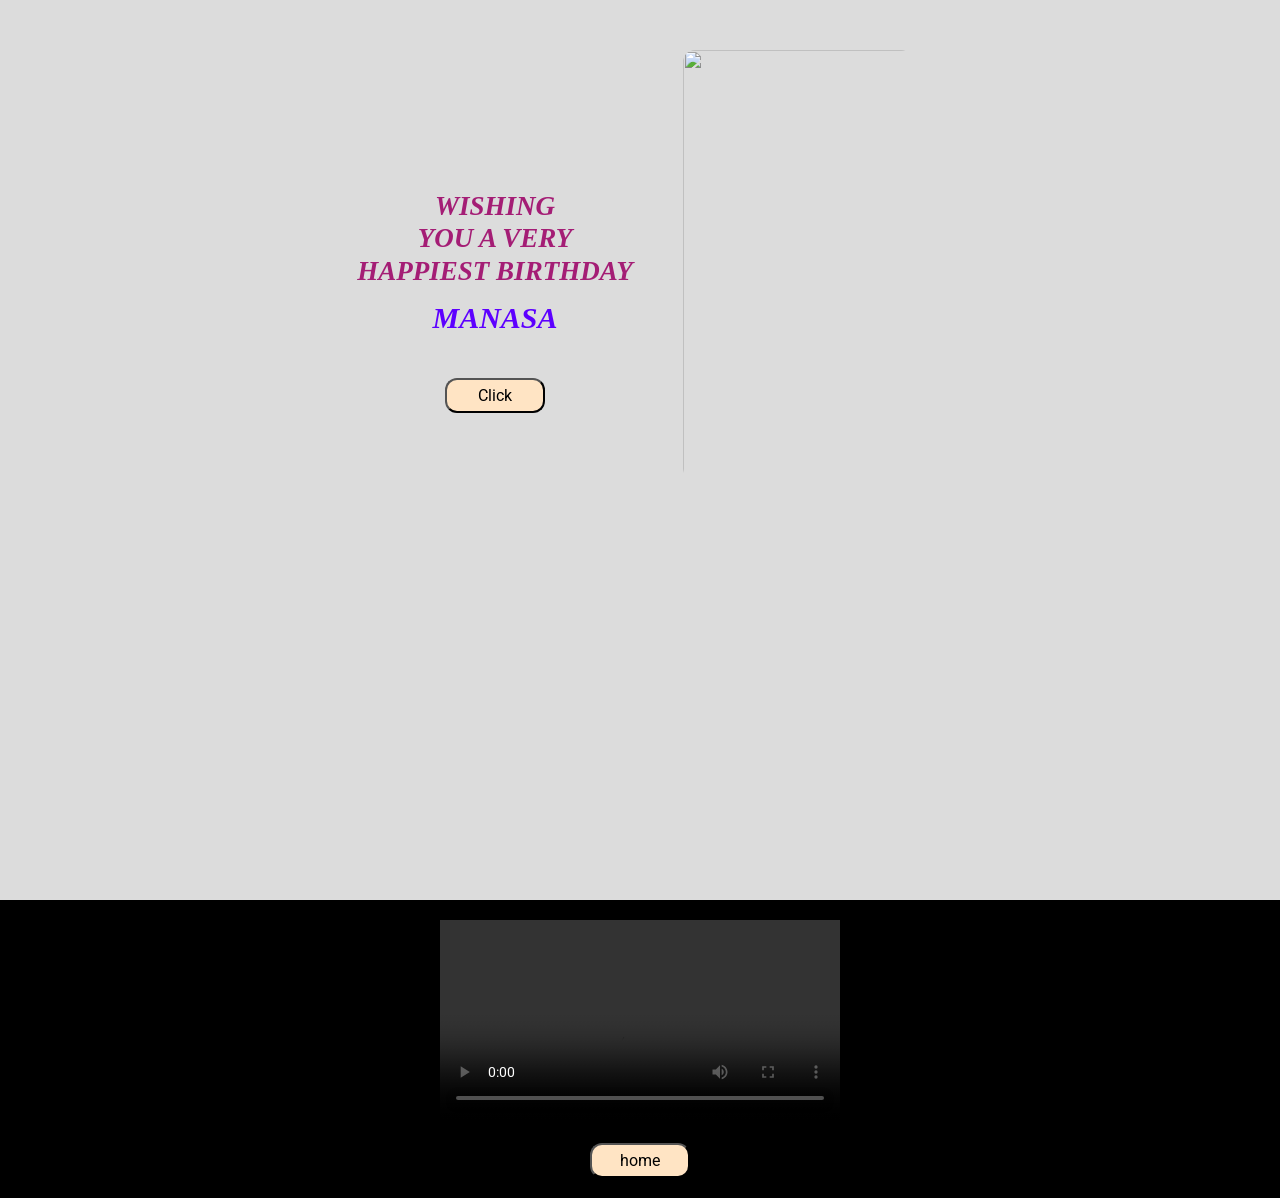
==== index.html @ 3a659781 "Rename birth.html to index.html" ====
<!DOCTYPE html>
<html>

<head>
    <link rel="stylesheet" href="birth.css">
    <link rel="stylesheet" href="https://stackpath.bootstrapcdn.com/bootstrap/4.5.2/css/bootstrap.min.css" integrity="sha384-JcKb8q3iqJ61gNV9KGb8thSsNjpSL0n8PARn9HuZOnIxN0hoP+VmmDGMN5t9UJ0Z" crossorigin="anonymous"/>
    <script src="https://code.jquery.com/jquery-3.5.1.slim.min.js" integrity="sha384-DfXdz2htPH0lsSSs5nCTpuj/zy4C+OGpamoFVy38MVBnE+IbbVYUew+OrCXaRkfj" crossorigin="anonymous"></script>
    <script src="https://cdn.jsdelivr.net/npm/popper.js@1.16.1/dist/umd/popper.min.js" integrity="sha384-9/reFTGAW83EW2RDu2S0VKaIzap3H66lZH81PoYlFhbGU+6BZp6G7niu735Sk7lN" crossorigin="anonymous"></script>
    <script src="https://stackpath.bootstrapcdn.com/bootstrap/4.5.2/js/bootstrap.min.js" integrity="sha384-B4gt1jrGC7Jh4AgTPSdUtOBvfO8shuf57BaghqFfPlYxofvL8/KUEfYiJOMMV+rV" crossorigin="anonymous"></script>
</head>
<body>
    <div id="sectionHome">
    <div class="bg-container ">
        <div class="d-flex flex-row justify-content-center">
        <div>
        <h1 class="heading">WISHING <br/>YOU A VERY <br/>HAPPIEST BIRTHDAY </h1>
        <br/>
        <br/>
        <br/>
        <h1 class="small-heading"> MANASA</h1>
        <br/>
        <button class="but1" onclick="display('sectionVedio')">Click</button>
        </div>
        
        <div>
        <img src="https://res.cloudinary.com/drhvycpqp/image/upload/v1676452635/manasa_yta6ef.jpg" class="img"/>
        
        </div>
        </div>
    </div>
    </div>
    <div id="sectionVedio">
        <div class="bg-container1">
            
            <video width="400" controls>
            <source src="https://res.cloudinary.com/drhvycpqp/video/upload/v1676452461/manasa_bday_uqmjcb.mp4" type="video/mp4">
            <source src="mov_bbb.ogg" type="video/ogg">
            Your browser does not support HTML video.
            </video>
            
            <p>
            
            <a href="https://www.bigbuckbunny.org/" target="_blank"></a>
            </p>
            <button class="but1" onclick="display('sectionHome')">home</button>
        </div>
    </div>
    <script type="text/javascript" src="https://d1tgh8fmlzexmh.cloudfront.net/ccbp-static-website/js/ccbp-ui-kit.js"></script>
</body>
</html>
---- birth.css ----
@import url('https://fonts.googleapis.com/css2?family=Bree+Serif&family=Caveat:wght@400;700&family=Lobster&family=Monoton&family=Open+Sans:ital,wght@0,400;0,700;1,400;1,700&family=Playfair+Display+SC:ital,wght@0,400;0,700;1,700&family=Playfair+Display:ital,wght@0,400;0,700;1,700&family=Roboto:ital,wght@0,400;0,700;1,400;1,700&family=Source+Sans+Pro:ital,wght@0,400;0,700;1,700&family=Work+Sans:ital,wght@0,400;0,700;1,700&display=swap');

.bg-container{
    background-color:gainsboro;
    height: 100vh;
    padding: 20px;
    text-align: center;
}
.img{
    height: 450px;
    width: 250px;
    margin-top: 20px;
    margin-left: 20px;
    margin-right: 20px;
    border-radius: 22px;
    text-align: center;
    padding: 10px;
}
.heading{
    color:rgb(164, 29, 117);
    font-family: "Coveat";
    font-size: 27px;
    height: 20px;
    padding: 20px;
    font-weight: bold;
    margin-top: 150px;
    font-style: italic;
}
.small-heading{
    color: rgb(93, 0, 255);
    font-size: 30px;
    font-family: "Coveat";
    font-style: italic;
    padding: 10px;
    font-weight: bold;
}
.but1{
    background-color: bisque;
    color: black;
    border-radius: 12px;
    height: 35px;
    width: 100px;
}
.bg-container1{
    background-color: black;
    
    padding: 20px;
    text-align: center;
}
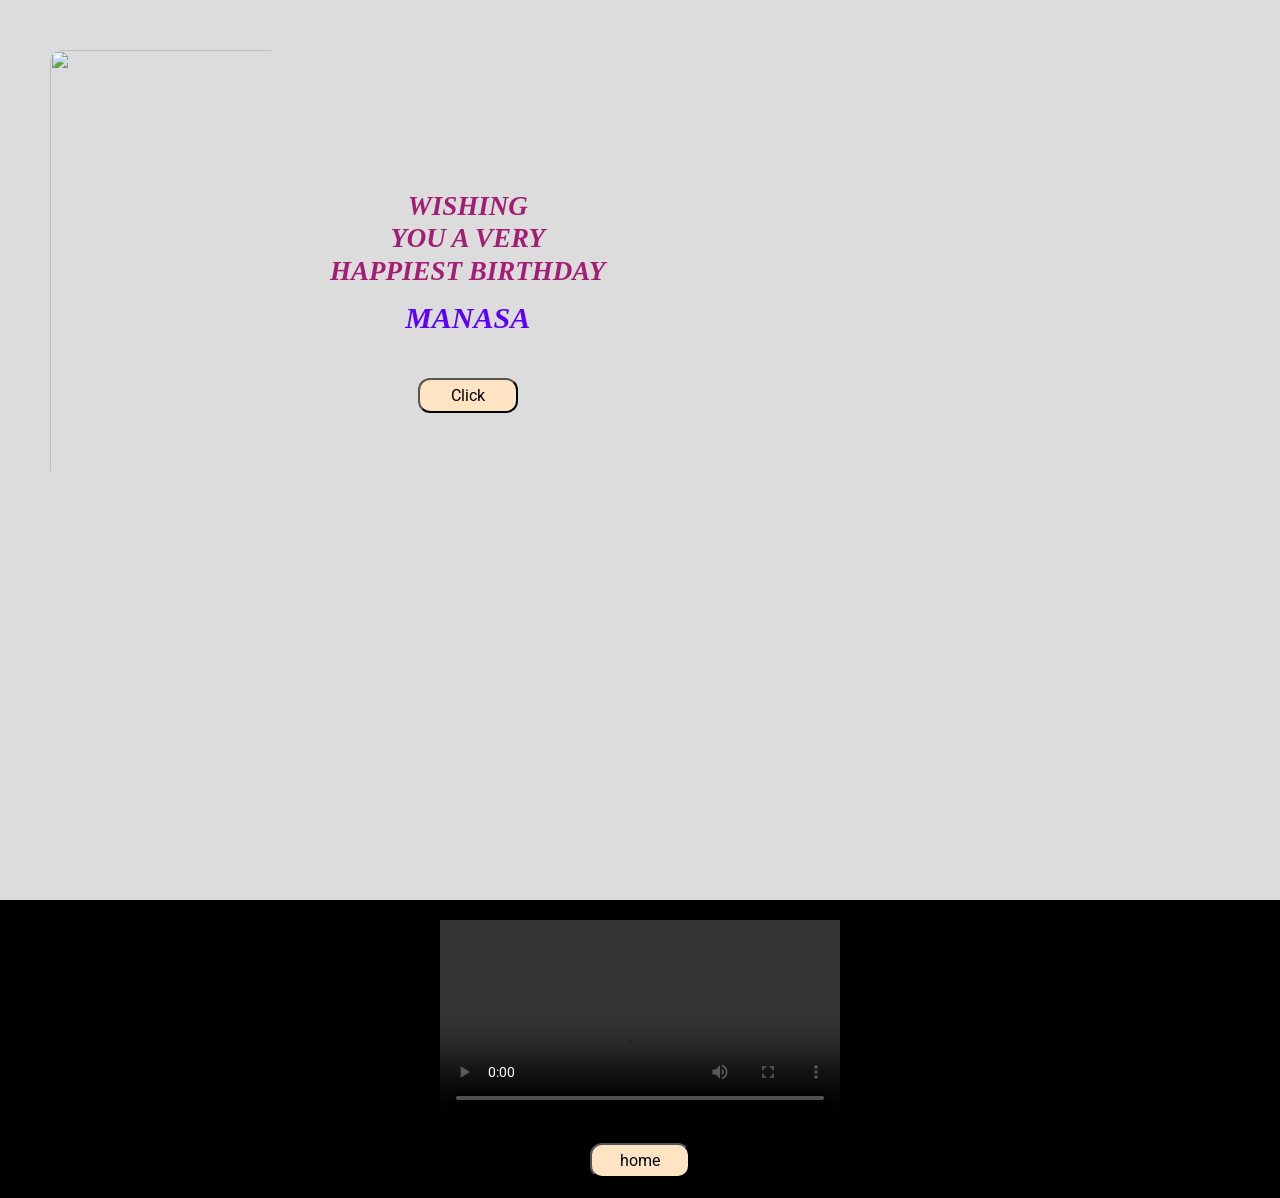
==== commit 85d08983: "Update index.html" ====
--- a/index.html
+++ b/index.html
@@ -10,25 +10,29 @@
 </head>
 <body>
     <div id="sectionHome">
-    <div class="bg-container ">
-        <div class="d-flex flex-row justify-content-center">
-        <div>
-        <h1 class="heading">WISHING <br/>YOU A VERY <br/>HAPPIEST BIRTHDAY </h1>
-        <br/>
-        <br/>
-        <br/>
-        <h1 class="small-heading"> MANASA</h1>
-        <br/>
-        <button class="but1" onclick="display('sectionVedio')">Click</button>
-        </div>
+    <div class="bg-container d-flex">
         
-        <div>
-        <img src="https://res.cloudinary.com/drhvycpqp/image/upload/v1676452635/manasa_yta6ef.jpg" class="img"/>
+            
+                
+                    <div class="order-1">
+                        <h1 class="heading">WISHING <br/>YOU A VERY <br/>HAPPIEST BIRTHDAY </h1>
+                        <br/>
+                        <br/>
+                        <br/>
+                        <h1 class="small-heading"> MANASA</h1>
+                        <br/>
+                        <button class="but1" onclick="display('sectionVedio')">Click</button>
+                    </div>
+                
         
-        </div>
-        </div>
+                        <div>
+                            <img src="https://res.cloudinary.com/drhvycpqp/image/upload/v1676452635/manasa_yta6ef.jpg" class="img order-2"/>
+                        </div>
+        
+        
     </div>
-    </div>
+</div>
+    
     <div id="sectionVedio">
         <div class="bg-container1">
             
@@ -46,5 +50,7 @@
         </div>
     </div>
     <script type="text/javascript" src="https://d1tgh8fmlzexmh.cloudfront.net/ccbp-static-website/js/ccbp-ui-kit.js"></script>
-</body>
+
+    </body>
 </html>
+
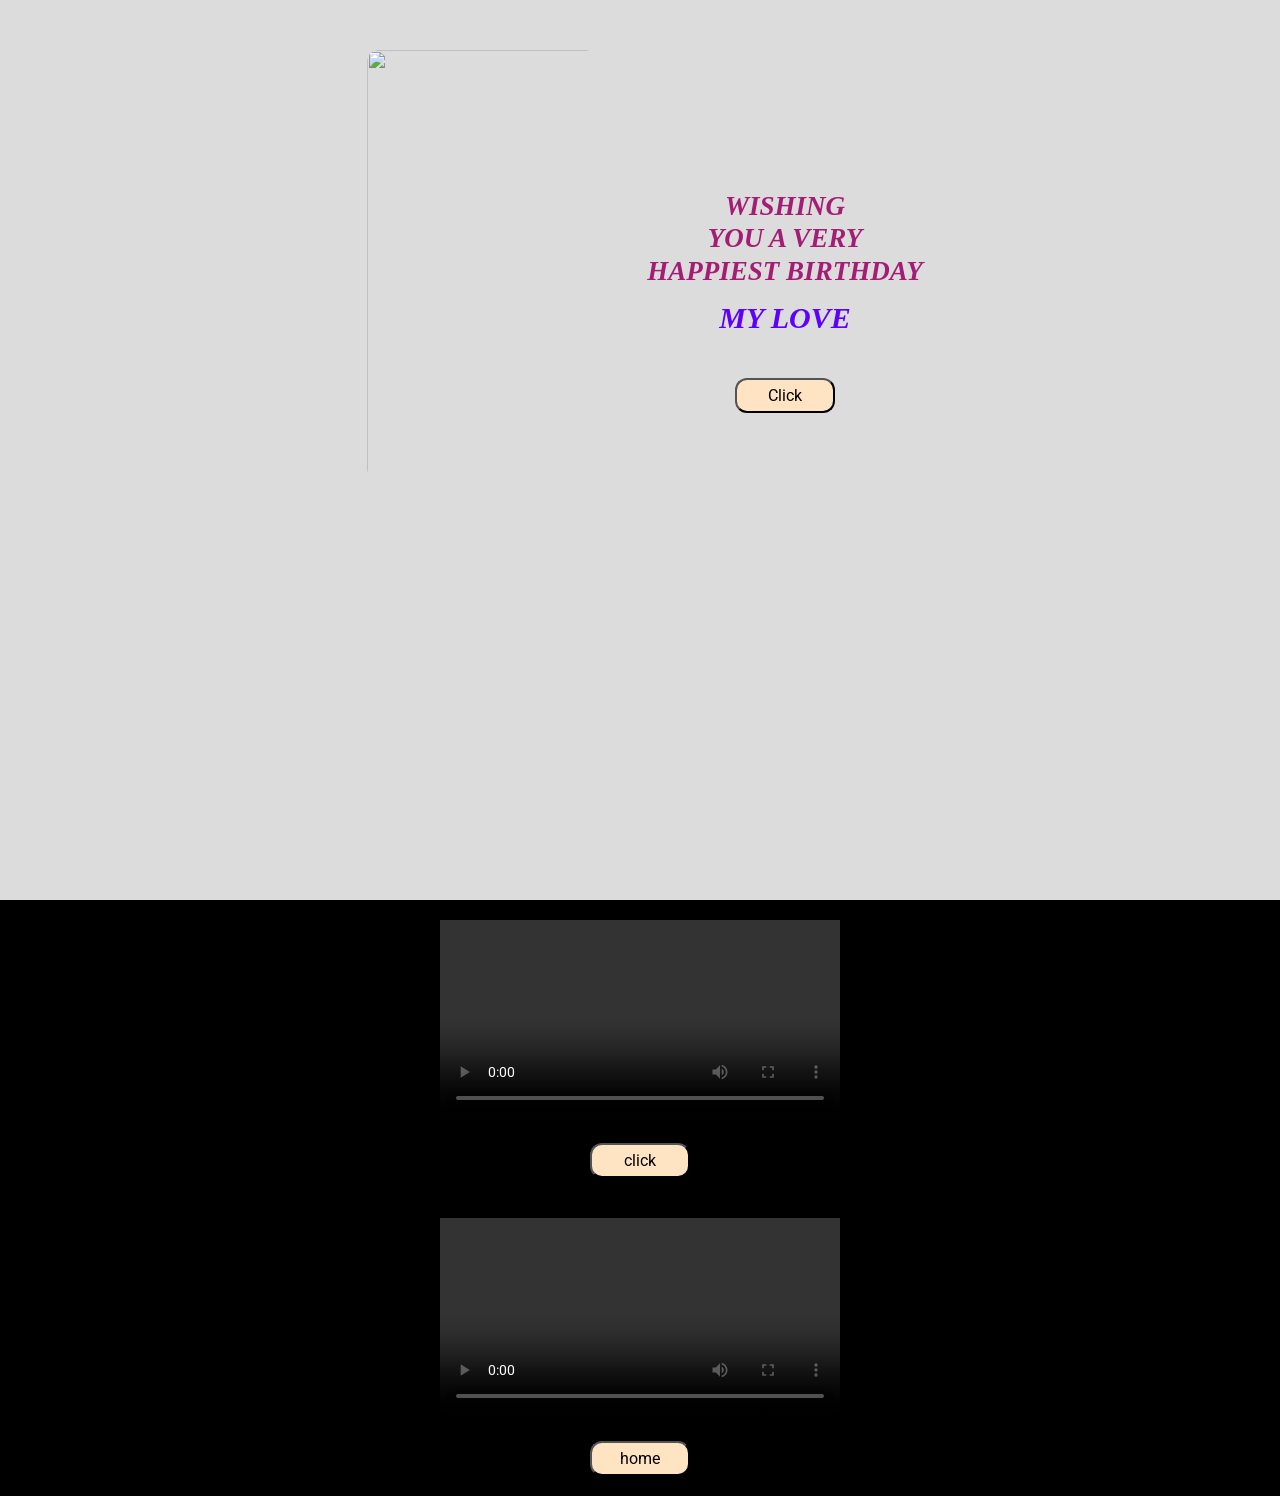
==== commit 2a4e5838: "Update index.html" ====
--- a/index.html
+++ b/index.html
@@ -19,25 +19,43 @@
                         <br/>
                         <br/>
                         <br/>
-                        <h1 class="small-heading"> MANASA</h1>
+                        <h1 class="small-heading"> MY LOVE</h1>
                         <br/>
                         <button class="but1" onclick="display('sectionVedio')">Click</button>
                     </div>
                 
         
                         <div>
-                            <img src="https://res.cloudinary.com/drhvycpqp/image/upload/v1676452635/manasa_yta6ef.jpg" class="img order-2"/>
+                            <img src="https://res.cloudinary.com/drhvycpqp/image/upload/v1696140128/splove_j3nlcm.jpg" class="img order-2"/>
                         </div>
         
         
     </div>
 </div>
+
+
+<div id="sectionVedio">
+    <div class="bg-container1">
+        
+        <video width="400" controls>
+        <source src="https://res.cloudinary.com/drhvycpqp/video/upload/v1696089859/supriya_q75n6j.mp4" type="video/mp4">
+        <source src="mov_bbb.ogg" type="video/ogg">
+        Your browser does not support HTML video.
+        </video>
+        
+        <p>
+        
+        <a href="https://www.bigbuckbunny.org/" target="_blank"></a>
+        </p>
+        <button class="but1" onclick="display('sectionHeart')">click</button>
+    </div>
+</div>
     
-    <div id="sectionVedio">
+    <div id="sectionHeart">
         <div class="bg-container1">
             
             <video width="400" controls>
-            <source src="https://res.cloudinary.com/drhvycpqp/video/upload/v1676452461/manasa_bday_uqmjcb.mp4" type="video/mp4">
+            <source src="https://res.cloudinary.com/drhvycpqp/video/upload/v1696096920/supriya1_bnanon.mp4" type="video/mp4">
             <source src="mov_bbb.ogg" type="video/ogg">
             Your browser does not support HTML video.
             </video>
@@ -53,4 +71,3 @@
 
     </body>
 </html>
-
--- a/birth.css
+++ b/birth.css
@@ -5,6 +5,9 @@
     height: 100vh;
     padding: 20px;
     text-align: center;
+    display: d-flex;
+    direction: column;
+    justify-content: center;
 }
 .img{
     height: 450px;
@@ -46,4 +49,7 @@
     
     padding: 20px;
     text-align: center;
-}+    display: d-flex;
+    direction: column;
+    justify-content: center;
+}
